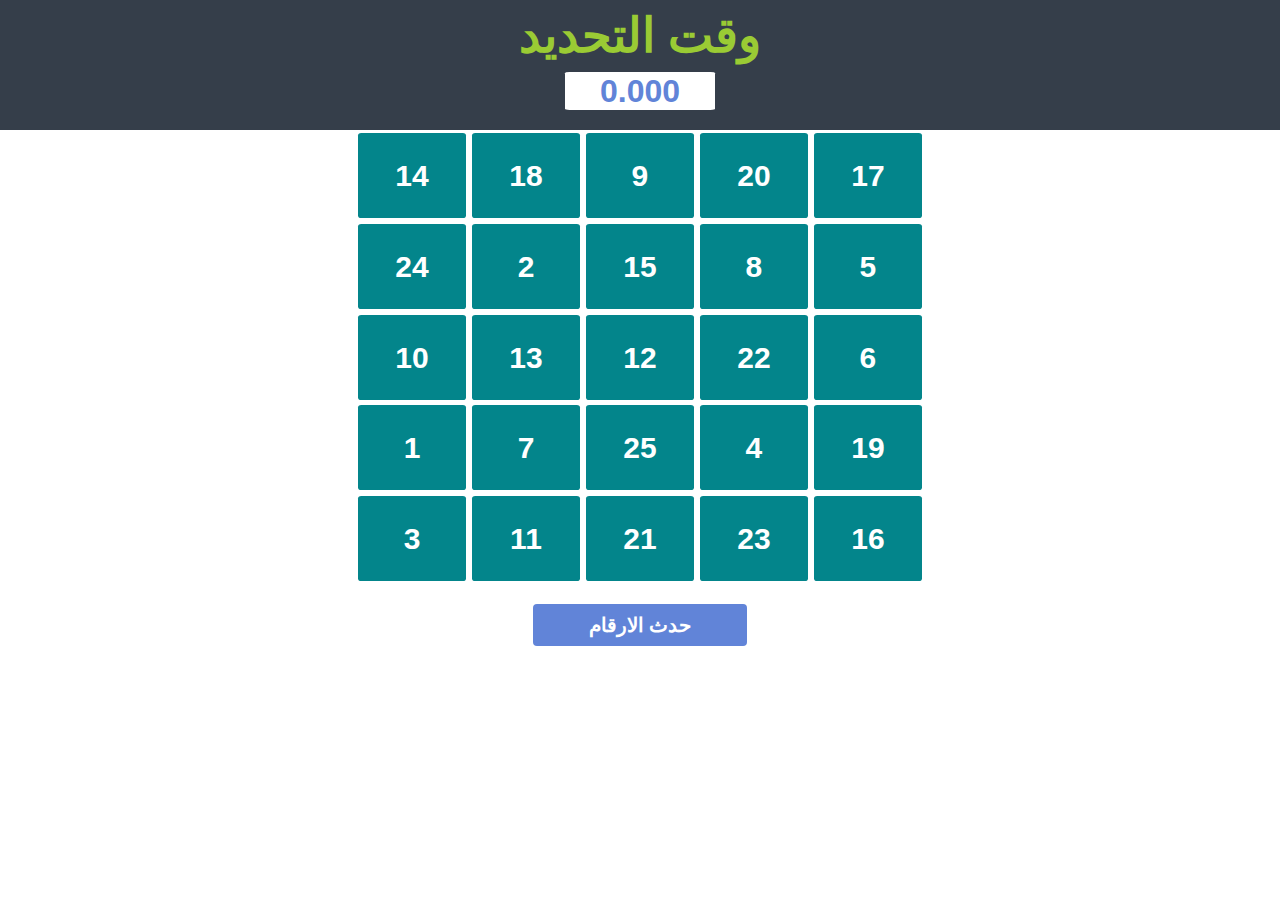
==== firstGame/index.html @ b4bd2a06 "reorder Files" ====
<!DOCTYPE html>
<html lang="en">

<head>
  <meta charset="UTF-8">
  <meta name="viewport" content="width=device-width, initial-scale=1.0">
  <meta http-equiv="X-UA-Compatible" content="ie=edge">
  <link rel="stylesheet" href="https://stackpath.bootstrapcdn.com/bootstrap/4.3.1/css/bootstrap.min.css"
    integrity="sha384-ggOyR0iXCbMQv3Xipma34MD+dH/1fQ784/j6cY/iJTQUOhcWr7x9JvoRxT2MZw1T" crossorigin="anonymous">
  <link rel="stylesheet" href="assets/style.css">
  <!-- <title>your keyword rich title of the website and/or webpage</title> -->
  <!-- <meta name="description" content="description of your website/webpage, make sure you use keywords!"> -->
  <!-- <meta property="og:title" content="short title of your website/webpage" />  -->
  <!-- <meta property="og:url" content="https://www.example.com/webpage/" />  -->
  <!-- <meta property="og:description" content="description of your website/webpage">  -->
  <!-- <meta property="og:image" content="//cdn.example.com/uploads/images/webpage_300x200.png">  -->

  <title>انت قد التحدي والمنافسة</title>
  <meta    content="قيس تركيزك وانتبهاك" />
  <meta property="og:type" content="website">
  <meta property="og:url" content="http://el3p.clup" />
  <meta property="og:image" content="">
  <meta property="og:image:type" content="image/png">
  <meta property="og:image:width" content="300">
  <meta property="og:image:height" content="300">
  <meta property="og:image:alt" content="وشوف تركيزك">
  <meta name="description" content="عيد حساباتك وشوف تركيزك قد إيش">
</head>
<body>
  
  <div class="container-fluid fluids">
    <div class="container">
    <p class="title">وقت التحديد</p>
    <h2><span>0.000</span></h2>
    <p class="s"></p>
  </div></div>
  
  <div class="container disable-select">
    <div class="row">
      <div class="col "></div>
      <div class="col-10 boxs">
        <div class="box box1"></div>
        <div class="box box2"></div>
        <div class="box box3"></div>
        <div class="box box4"></div>
        <div class="box box5"></div>

        <div class="box box1"></div>
        <div class="box box2"></div>
        <div class="box box3"></div>
        <div class="box box4"></div>
        <div class="box box5"></div>

        <div class="box box1"></div>
        <div class="box box2"></div>
        <div class="box box3"></div>
        <div class="box box4"></div>
        <div class="box box5"></div>

        <div class="box box1"></div>
        <div class="box box2"></div>
        <div class="box box3"></div>
        <div class="box box4"></div>
        <div class="box box5"></div>

        <div class="box box1"></div>
        <div class="box box2"></div>
        <div class="box box3"></div>
        <div class="box box4"></div>
        <div class="box box5"></div>
      </div>
      <div class="col">

      </div>
    </div>

  </div>

  <div class="container-fluid">
    <div class="row">
      <button class="btn col-2 offset-5">حدث الارقام</button>
    </div>
  </div>
  <!-- <script data-cfasync="false" src="//d2glav2919q4cw.cloudfront.net/?valgd=806897"></script> -->
  <script src="assets/javascripts.js" type="text/javascript"></script>
  <script src="https://code.jquery.com/jquery-3.3.1.slim.min.js"
    integrity="sha384-q8i/X+965DzO0rT7abK41JStQIAqVgRVzpbzo5smXKp4YfRvH+8abtTE1Pi6jizo"
    crossorigin="anonymous"></script>
  <script src="https://cdnjs.cloudflare.com/ajax/libs/popper.js/1.14.7/umd/popper.min.js"
    integrity="sha384-UO2eT0CpHqdSJQ6hJty5KVphtPhzWj9WO1clHTMGa3JDZwrnQq4sF86dIHNDz0W1"
    crossorigin="anonymous"></script>
  <script src="https://stackpath.bootstrapcdn.com/bootstrap/4.3.1/js/bootstrap.min.js"
    integrity="sha384-JjSmVgyd0p3pXB1rRibZUAYoIIy6OrQ6VrjIEaFf/nJGzIxFDsf4x0xIM+B07jRM"
    crossorigin="anonymous"></script>
</body>

</html>
---- firstGame/assets/style.css ----
body, html{
    margin: 0;
    padding: 0;
    font-family: Arial;
    /*font-family: "Noto Color Emoji";*/
}
.container{
    clear: both;
}
.fluids{
    background-color: #353E4A;
    margin-top: 0;
    padding-bottom: 10px;
}
.title{
    clear: both;
    color: #9ACB34;  
    font-weight: bold;
    text-align: center;
    font-size: 300%;
    direction: rtl;
    margin: 0;
}
h2{
    background-color: white;
    color: #9ACB34;  
    font-weight: bold;
    text-align: center;
    width: 150px;
    margin: 0 auto;
    margin-bottom: 10px;
    font-size: 200%;
    border-radius : 3%;

}span{
    background-color: white;
    color: #6184D8;
}
.s{
    color: #9ACB34;  
    font-weight: bold;
    text-align: center;
    font-size: 200%;
    direction: rtl;
    margin: 5px;
}.boxs{
    max-width: 600px;
}
.box{
    outline: none;
    border: none;
    border-radius : 3%;
    background: #03858B; 
    transition: background 0.3s;
     -webkit-transition: background 0.3s;
     -moz-transition: background 0.3s;
    float: left;
    margin: 0.5%;
    width: 19%;
    height: 85px;
    text-align: center;
    color: #fff;
    font-weight: 900;
    line-height: 85px;
    font-size: 30px;
    padding: 0;
}
.disable-select {
    user-select: none; /* supported by Chrome and Opera */
   -webkit-user-select: none; /* Safari */
   -khtml-user-select: none; /* Konqueror HTML */
   -moz-user-select: none; /* Firefox */
   -ms-user-select: none; /* Internet Explorer/Edge */
}
.btn{
    background: #6184D8;
    color: #fff;
   min-width: 105px;
   margin-top: 20px;
   font-weight: 900;
   font-size: 20px; 
   outline: black;
   border: none;  
}
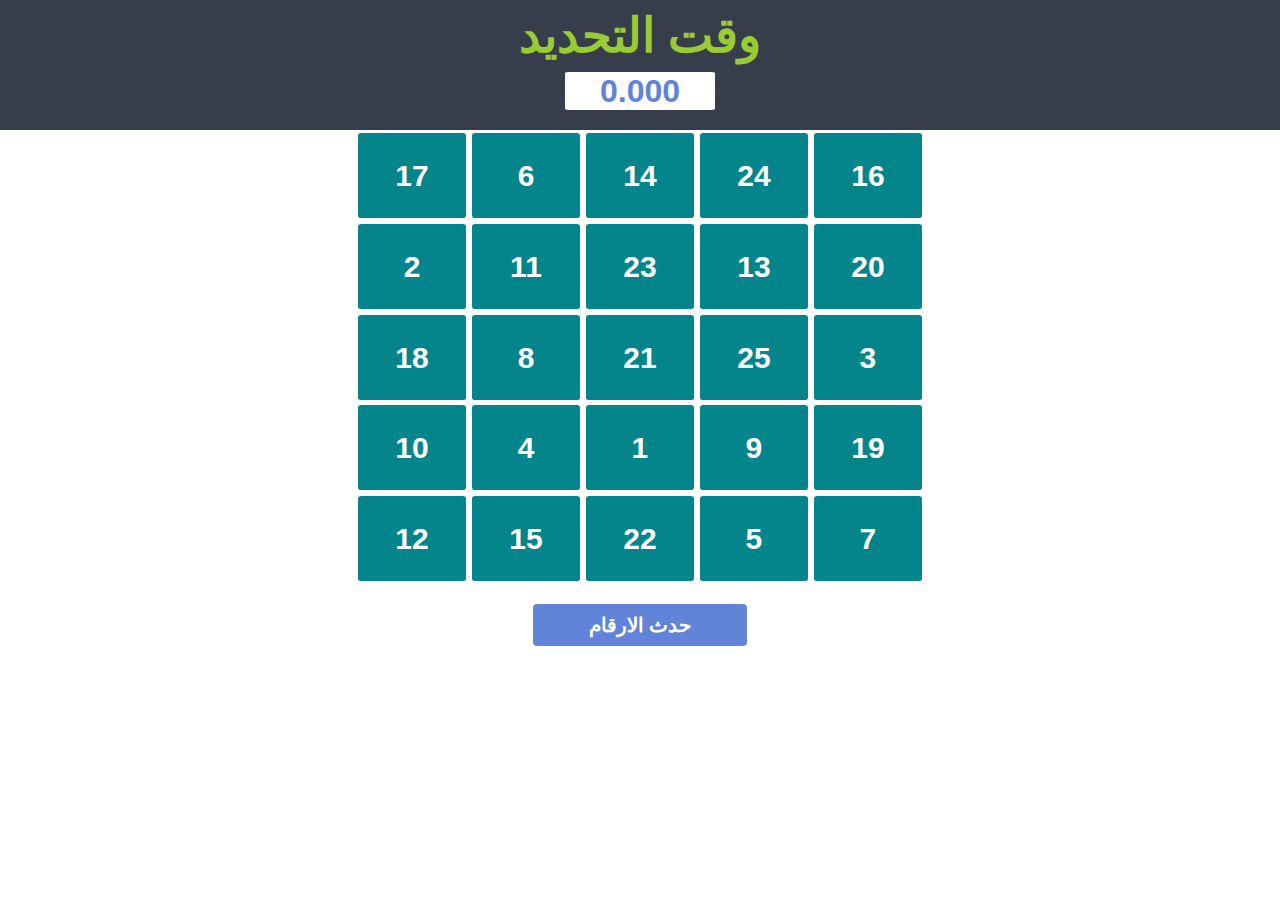
==== commit 28b45e9d: "بداية في تنفيذ المشرو ع الثاني" ====
--- a/firstGame/index.html
+++ b/firstGame/index.html
@@ -83,6 +83,7 @@
   </div>
   <!-- <script data-cfasync="false" src="//d2glav2919q4cw.cloudfront.net/?valgd=806897"></script> -->
   <script src="assets/javascripts.js" type="text/javascript"></script>
+  
   <script src="https://code.jquery.com/jquery-3.3.1.slim.min.js"
     integrity="sha384-q8i/X+965DzO0rT7abK41JStQIAqVgRVzpbzo5smXKp4YfRvH+8abtTE1Pi6jizo"
     crossorigin="anonymous"></script>
